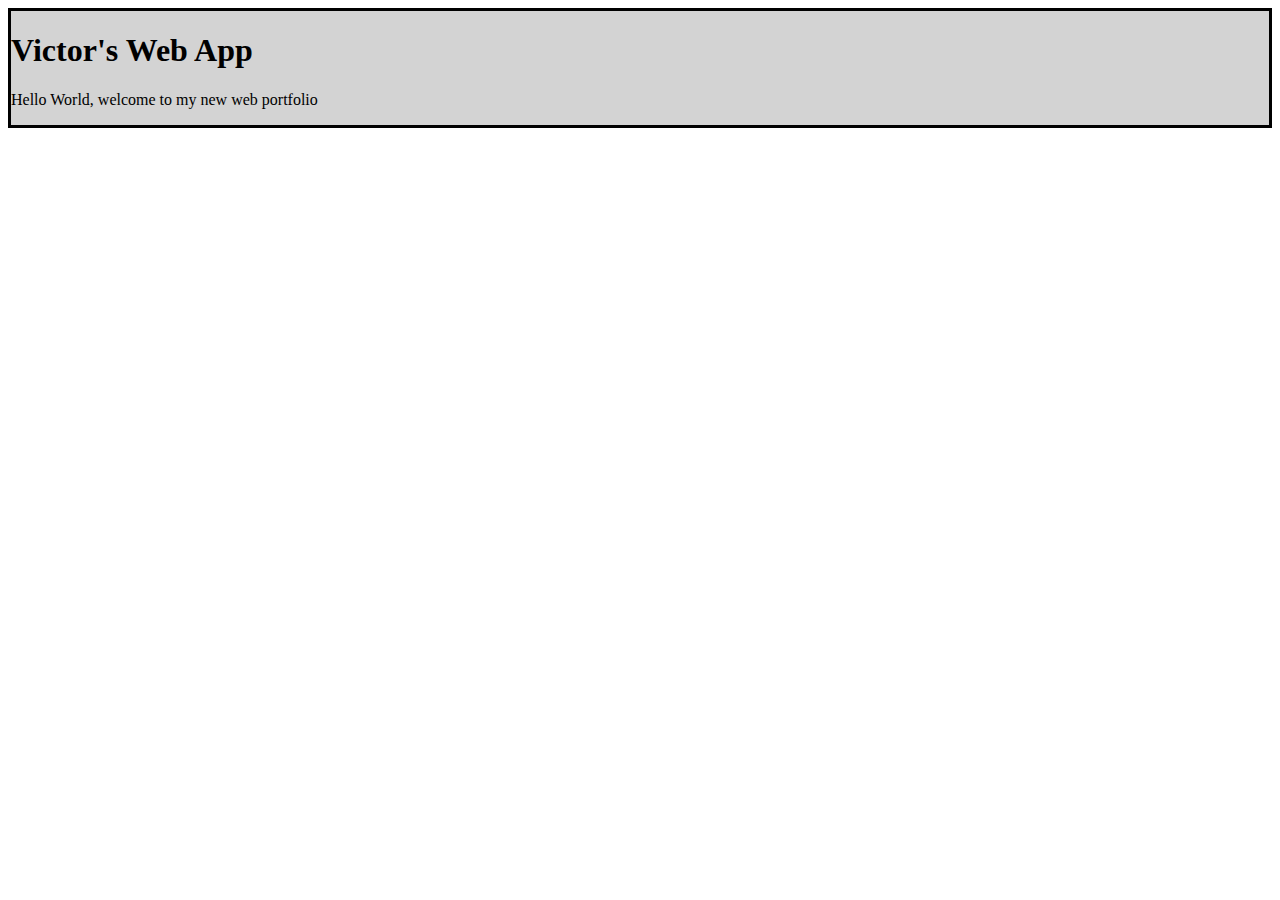
==== index.html @ ca85595d "First Commit" ====
<!DOCTYPE html>

<head>
    <meta charset=""/>
    <meta name="keywords" content="search terms"/>
    <meta name="description" content="paragraph that is displayed along with the link in the search results"/>
    <meta name="author" content="Victor Matsyshen"/>
    <meta name="viewport" content="width=device-width,initial-scale=1"/>

    <link rel="stylesheet" type="text/cc" href="css/style.css"/>
    
    <style>
    div {border:solid;}
    </style>
</head>

<body>
    <div class="container-fluid" style="background-color: lightgrey;">

        <h1>Victor's Web App</h1>
        <p>Hello World, welcome to my new web portfolio</p>

    </div>
</body>

</html>
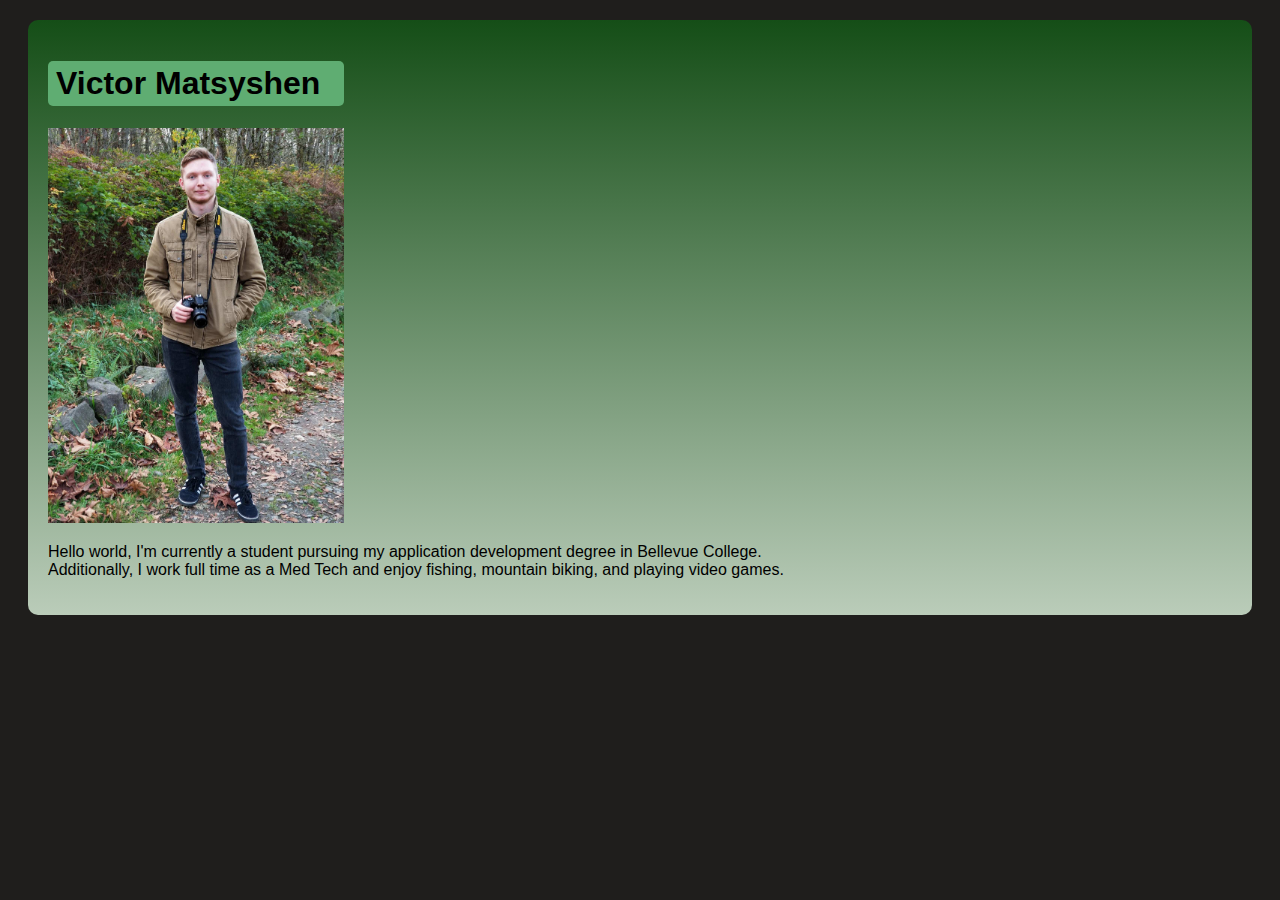
==== commit 87b31e6c: "second change" ====
--- a/index.html
+++ b/index.html
@@ -1,25 +1,24 @@
-<!DOCTYPE html>
+<!DOCTYPE html >
+<html lang="en">
 
 <head>
-    <meta charset=""/>
+    <meta charset= "UTF-8"/>
     <meta name="keywords" content="search terms"/>
     <meta name="description" content="paragraph that is displayed along with the link in the search results"/>
     <meta name="author" content="Victor Matsyshen"/>
     <meta name="viewport" content="width=device-width,initial-scale=1"/>
 
-    <link rel="stylesheet" type="text/cc" href="css/style.css"/>
+    <title>Victor Matsyshen</title>
+    <link rel="stylesheet" type="text/css" href="css/style.css"/>
     
-    <style>
-    div {border:solid;}
-    </style>
 </head>
 
 <body>
-    <div class="container-fluid" style="background-color: lightgrey;">
+    <div class="container-fluid">
 
-        <h1>Victor's Web App</h1>
-        <p>Hello World, welcome to my new web portfolio</p>
-
+        <h1> Victor Matsyshen</h1>
+        <img src="images/img1.jpg" alt="Picture of me" width=20% height=20%>
+        <p>Hello world, I'm currently a student pursuing my application development degree in Bellevue College. <br /> Additionally, I work full time as a Med Tech and enjoy fishing, mountain biking, and playing video games.</p>
     </div>
 </body>
 
--- a/css/style.css
+++ b/css/style.css
@@ -0,0 +1,26 @@
+body {
+    font-family: Sans-Serif;
+    background-color: rgb(31, 30, 28);
+}
+
+div{
+    background-image: linear-gradient(rgb(21, 78, 23), rgb(186, 204, 185));
+
+    margin: 20px;
+    padding: 20px;
+    border-radius: 10px;
+}
+
+h1{
+    background-color: rgb(95, 173, 114);
+
+    border-radius: 5px;
+    width: 24%;
+    padding: 4px;
+    padding-left: 8px;
+}
+
+img{
+    width: 25%;
+}
+
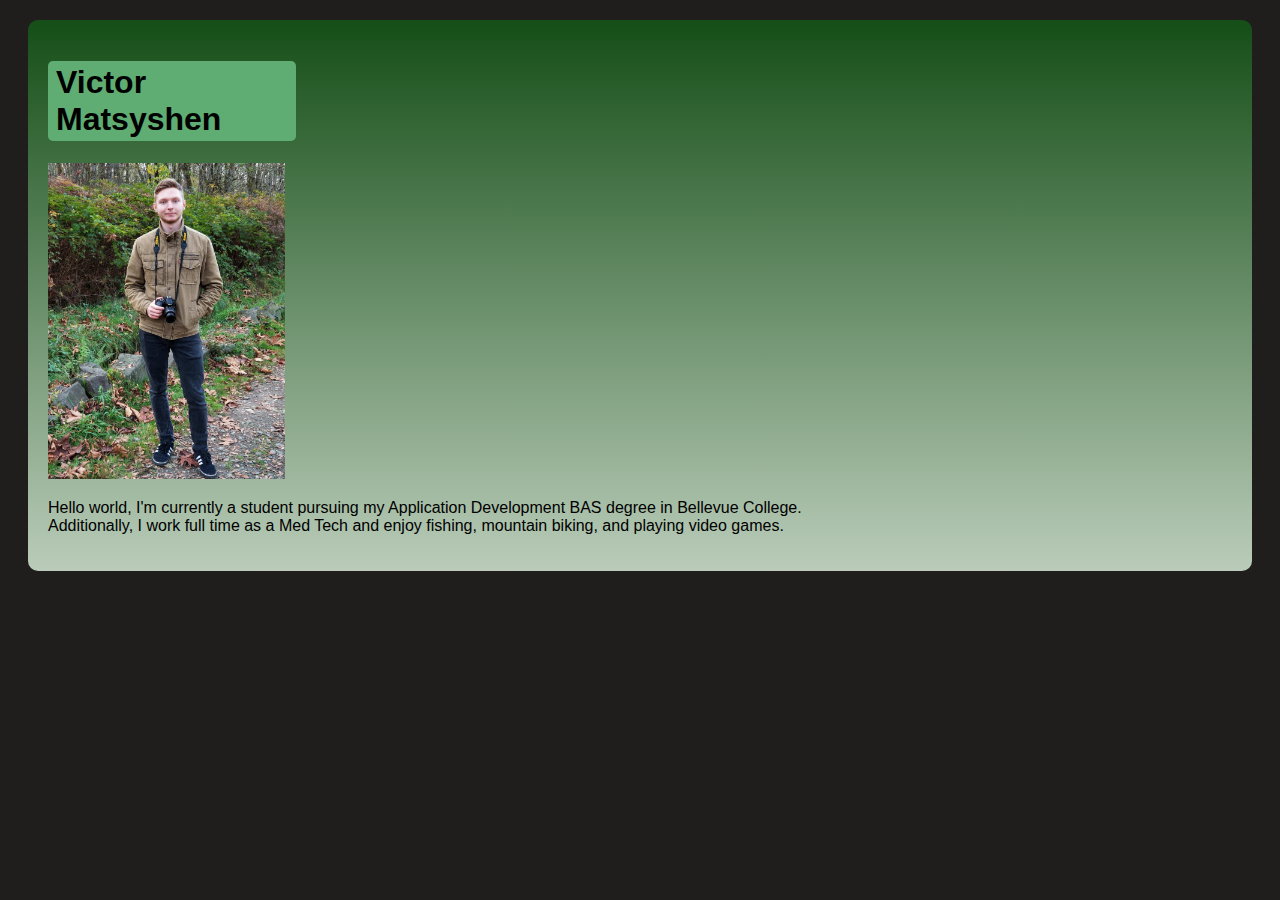
==== commit dcbe222d: "third commit" ====
--- a/index.html
+++ b/index.html
@@ -17,8 +17,8 @@
     <div class="container-fluid">
 
         <h1> Victor Matsyshen</h1>
-        <img src="images/img1.jpg" alt="Picture of me" width=20% height=20%>
-        <p>Hello world, I'm currently a student pursuing my application development degree in Bellevue College. <br /> Additionally, I work full time as a Med Tech and enjoy fishing, mountain biking, and playing video games.</p>
+        <img src="images/img1.jpg" alt="Picture of me">
+        <p>Hello world, I'm currently a student pursuing my Application Development BAS degree in Bellevue College. <br /> Additionally, I work full time as a Med Tech and enjoy fishing, mountain biking, and playing video games.</p>
     </div>
 </body>
 
--- a/css/style.css
+++ b/css/style.css
@@ -9,18 +9,19 @@
     margin: 20px;
     padding: 20px;
     border-radius: 10px;
+    
 }
 
 h1{
     background-color: rgb(95, 173, 114);
 
     border-radius: 5px;
-    width: 24%;
-    padding: 4px;
+    width: 20%;
+    padding: 3px;
     padding-left: 8px;
 }
 
 img{
-    width: 25%;
+    width: 20%;
 }
 
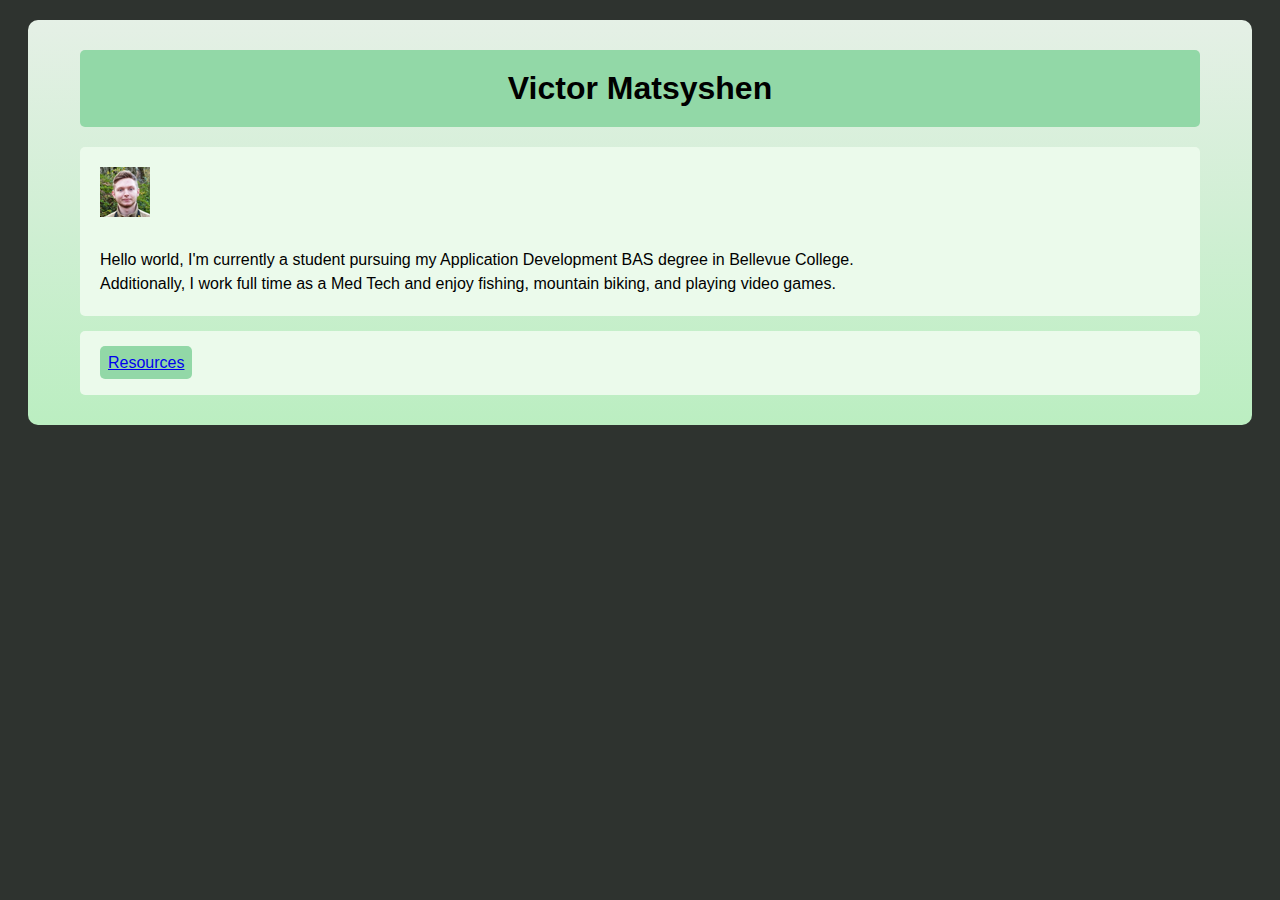
==== commit 654d1cf5: "Third Official Commit" ====
--- a/index.html
+++ b/index.html
@@ -10,15 +10,19 @@
 
     <title>Victor Matsyshen</title>
     <link rel="stylesheet" type="text/css" href="css/style.css"/>
-    
+
 </head>
 
 <body>
     <div class="container-fluid">
 
         <h1> Victor Matsyshen</h1>
-        <img src="images/img1.jpg" alt="Picture of me">
-        <p>Hello world, I'm currently a student pursuing my Application Development BAS degree in Bellevue College. <br /> Additionally, I work full time as a Med Tech and enjoy fishing, mountain biking, and playing video games.</p>
+        <p> 
+            <img src="images/img1.jpg" alt="Picture of me"> <br /><br />
+            Hello world, I'm currently a student pursuing my Application Development BAS degree in Bellevue College. <br /> 
+            Additionally, I work full time as a Med Tech and enjoy fishing, mountain biking, and playing video games.
+        </p>
+        <p><a href="html/webresources.html"> Resources </a></p>
     </div>
 </body>
 
--- a/css/style.css
+++ b/css/style.css
@@ -1,27 +1,50 @@
 body {
     font-family: Sans-Serif;
-    background-color: rgb(31, 30, 28);
+    background-color: rgb(46, 51, 47);
 }
 
 div{
-    background-image: linear-gradient(rgb(21, 78, 23), rgb(186, 204, 185));
+    background-image: linear-gradient(rgb(229, 240, 230), rgb(187, 238, 193));
 
     margin: 20px;
-    padding: 20px;
+    padding: 30px;
     border-radius: 10px;
-    
 }
 
 h1{
-    background-color: rgb(95, 173, 114);
+    background-color: rgb(146, 216, 167);
+    border-radius: 5px;
+    text-align: center;
+    padding: 20px;
 
-    border-radius: 5px;
-    width: 20%;
-    padding: 3px;
-    padding-left: 8px;
+    max-width: 1080px;
+    margin: auto;
+    margin-bottom: 20px;
+
 }
 
 img{
-    width: 20%;
+    width: 50px;
 }
 
+p{
+    background-color: rgb(235, 250, 235);
+    border-radius: 5px;
+    padding: 20px;
+    max-width: 1080px;
+    margin: auto;
+    margin-top: 15px;
+    line-height: 1.5;
+}
+
+ul{
+    list-style-type: none;
+    margin: 0;
+    padding: 0;
+}
+
+a{
+    background-color: rgb(146, 216, 167);
+    border-radius: 5px;
+    padding: 8px;
+}
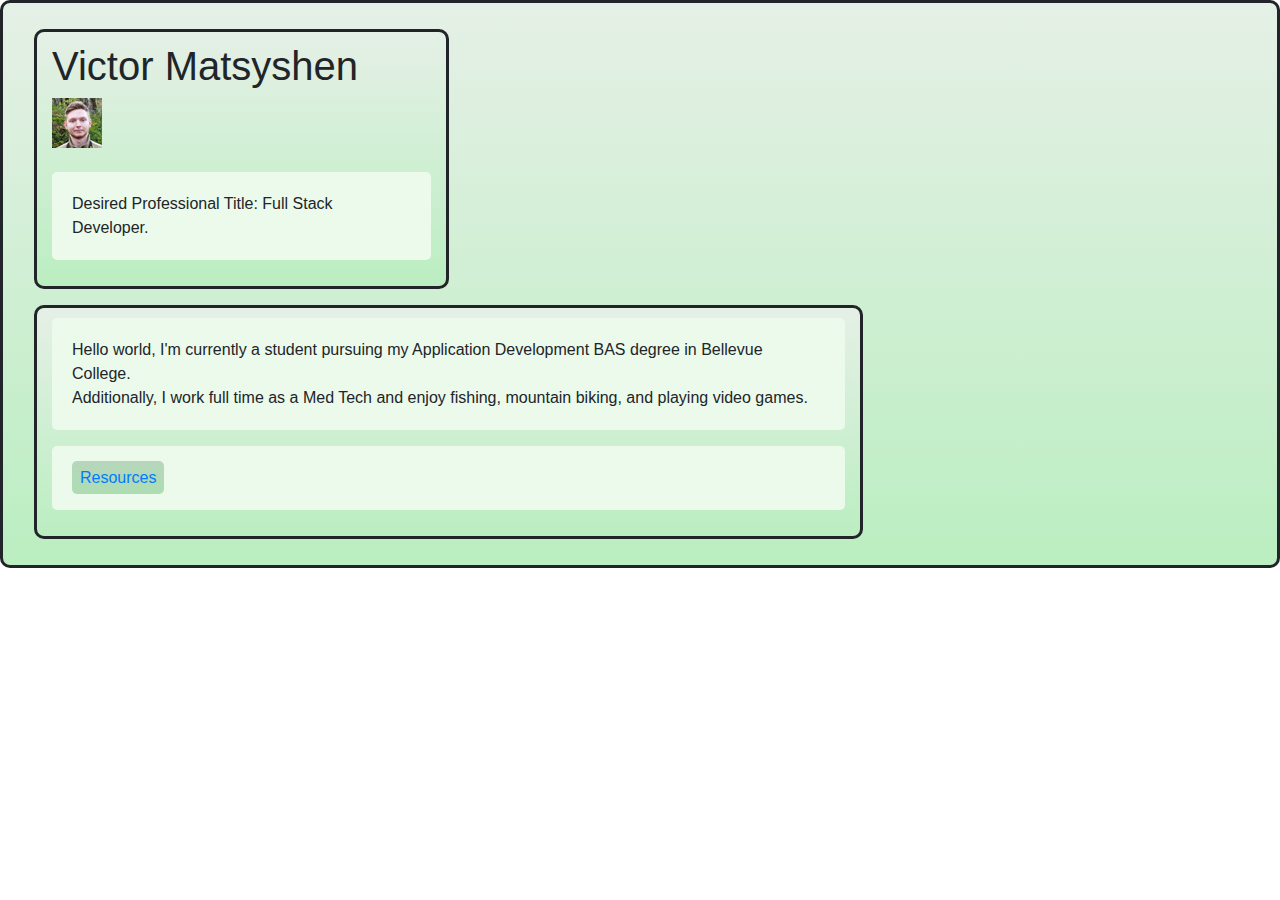
==== commit cbbc6dc5: "View 2 Commit" ====
--- a/index.html
+++ b/index.html
@@ -9,20 +9,36 @@
     <meta name="viewport" content="width=device-width,initial-scale=1"/>
 
     <title>Victor Matsyshen</title>
+    <link rel="stylesheet" type="text/css" href="css/reset.css"/>
     <link rel="stylesheet" type="text/css" href="css/style.css"/>
+     <link rel="stylesheet" href="https://maxcdn.bootstrapcdn.com/bootstrap/4.0.0/css/bootstrap.min.css" integrity="sha384-Gn5384xqQ1aoWXA+058RXPxPg6fy4IWvTNh0E263XmFcJlSAwiGgFAW/dAiS6JXm" crossorigin="anonymous">
+    <script src="https://code.jquery.com/jquery-3.2.1.slim.min.js" integrity="sha384-KJ3o2DKtIkvYIK3UENzmM7KCkRr/rE9/Qpg6aAZGJwFDMVNA/GpGFF93hXpG5KkN" crossorigin="anonymous"></script>
+    <script src="https://cdnjs.cloudflare.com/ajax/libs/popper.js/1.12.9/umd/popper.min.js" integrity="sha384-ApNbgh9B+Y1QKtv3Rn7W3mgPxhU9K/ScQsAP7hUibX39j7fakFPskvXusvfa0b4Q" crossorigin="anonymous"></script>
+    <script src="https://maxcdn.bootstrapcdn.com/bootstrap/4.0.0/js/bootstrap.min.js" integrity="sha384-JZR6Spejh4U02d8jOt6vLEHfe/JQGiRRSQQxSfFWpi1MquVdAyjUar5+76PVCmYl" crossorigin="anonymous"></script>
 
 </head>
 
 <body>
-    <div class="container-fluid">
+    <div class=" container-fluid">
+        <div class= " m-3 col-4">
 
-        <h1> Victor Matsyshen</h1>
-        <p> 
+            <h1> Victor Matsyshen</h1>
+
             <img src="images/img1.jpg" alt="Picture of me"> <br /><br />
-            Hello world, I'm currently a student pursuing my Application Development BAS degree in Bellevue College. <br /> 
-            Additionally, I work full time as a Med Tech and enjoy fishing, mountain biking, and playing video games.
-        </p>
-        <p><a href="html/webresources.html"> Resources </a></p>
+
+            <p>Desired Professional Title: Full Stack Developer. </p>
+        </div>
+    
+        <div class=" m-3 col-8">
+
+            <p> 
+                Hello world, I'm currently a student pursuing my Application Development BAS degree in Bellevue College. <br /> 
+                Additionally, I work full time as a Med Tech and enjoy fishing, mountain biking, and playing video games.
+            </p>
+
+            <p><a href="html/webresources.html"> Resources </a></p>
+        </div>
+
     </div>
 </body>
 
--- a/css/style.css
+++ b/css/style.css
@@ -1,39 +1,18 @@
 body {
     font-family: Sans-Serif;
-    background-color: rgb(46, 51, 47);
 }
 
 div{
+    border: solid;
     background-image: linear-gradient(rgb(229, 240, 230), rgb(187, 238, 193));
-
-    margin: 20px;
-    padding: 30px;
+    padding: 10px;
     border-radius: 10px;
-}
-
-h1{
-    background-color: rgb(146, 216, 167);
-    border-radius: 5px;
-    text-align: center;
-    padding: 20px;
-
-    max-width: 1080px;
-    margin: auto;
-    margin-bottom: 20px;
-
-}
-
-img{
-    width: 50px;
 }
 
 p{
     background-color: rgb(235, 250, 235);
     border-radius: 5px;
     padding: 20px;
-    max-width: 1080px;
-    margin: auto;
-    margin-top: 15px;
     line-height: 1.5;
 }
 
@@ -44,7 +23,8 @@
 }
 
 a{
-    background-color: rgb(146, 216, 167);
+    background-image: linear-gradient(rgb(182, 214, 187), rgb(173, 221, 179));
     border-radius: 5px;
     padding: 8px;
 }
+
